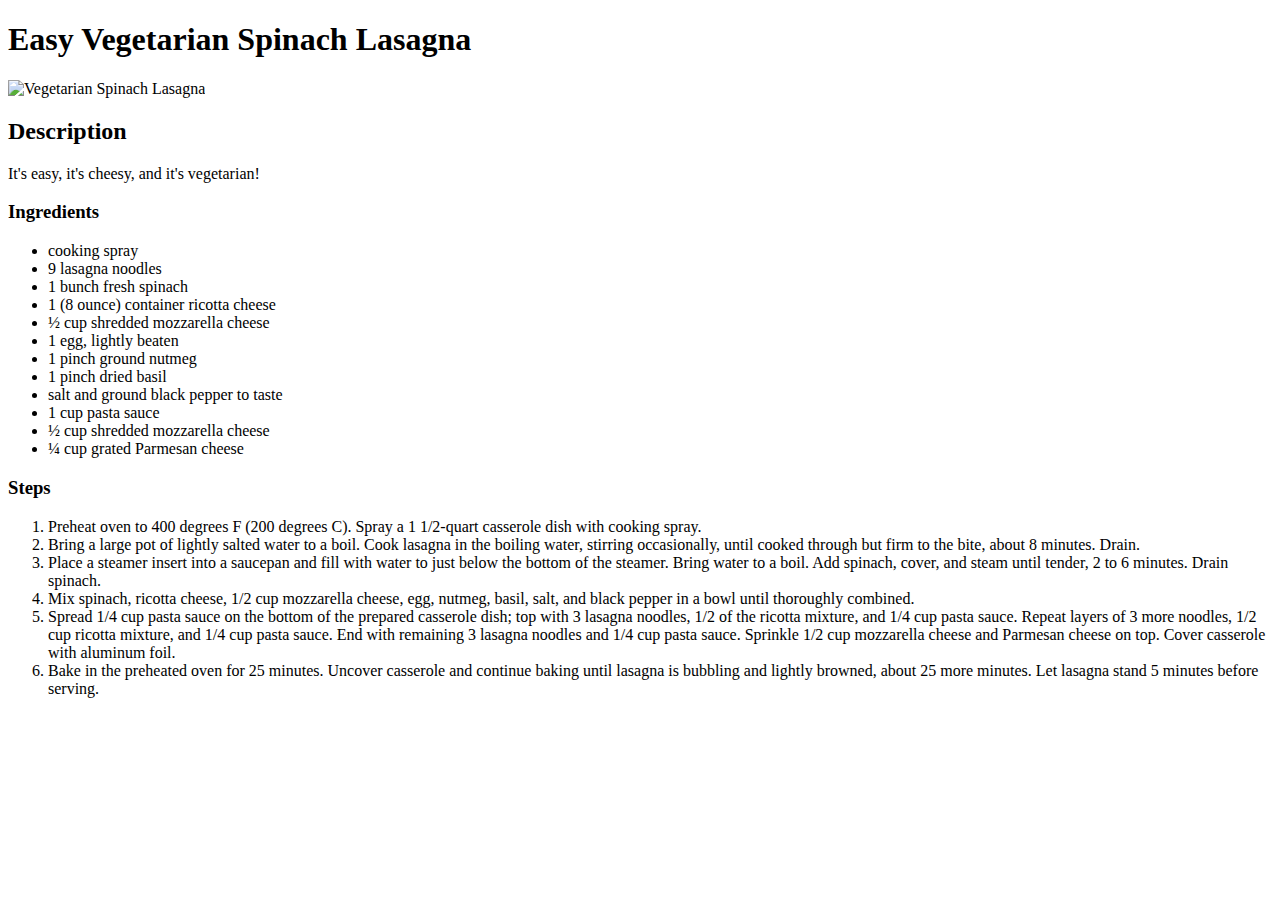
==== recipes/easyVegetarianSpinachLasagna.html @ 7a46287e "Add and format Easy Vegetarian Spinach Lasagna recipe" ====
<!DOCTYPE html>
<html lang="en">
<head>
    <meta charset="UTF-8">
    <meta http-equiv="X-UA-Compatible" content="IE=edge">
    <meta name="viewport" content="width=device-width, initial-scale=1.0">
    <title>Easy Vegetarian Spinach Lasagna</title>
</head>
<body>
    <h1>Easy Vegetarian Spinach Lasagna</h1>
    <img src="https://imagesvc.meredithcorp.io/v3/mm/image?url=https%3A%2F%2Fimages.media-allrecipes.com%2Fuserphotos%2F8823294.jpg&w=595&h=595&c=sc&poi=face&q=60" alt="Vegetarian Spinach Lasagna">
    <h2>Description</h2>
    <p>It's easy, it's cheesy, and it's vegetarian!</p>

    <h3>Ingredients</h3>
    <ul>
        <li>cooking spray</li>
        <li>9 lasagna noodles</li>
        <li>1 bunch fresh spinach</li>
        <li>1 (8 ounce) container ricotta cheese</li>
        <li>½ cup shredded mozzarella cheese</li>
        <li>1 egg, lightly beaten</li>
        <li>1 pinch ground nutmeg</li>
        <li>1 pinch dried basil</li>
        <li>salt and ground black pepper to taste</li>
        <li>1 cup pasta sauce</li>
        <li>½ cup shredded mozzarella cheese</li>
        <li>¼ cup grated Parmesan cheese</li>
    </ul>
    
    <h3>Steps</h3>
    <ol>
        <li>Preheat oven to 400 degrees F (200 degrees C). Spray a 1 1/2-quart casserole dish with cooking spray.        </li>
        <li>Bring a large pot of lightly salted water to a boil. Cook lasagna in the boiling water, stirring occasionally, until cooked through but firm to the bite, about 8 minutes. Drain.
        </li>
        <li>Place a steamer insert into a saucepan and fill with water to just below the bottom of the steamer. Bring water to a boil. Add spinach, cover, and steam until tender, 2 to 6 minutes. Drain spinach.
        </li>
        <li>Mix spinach, ricotta cheese, 1/2 cup mozzarella cheese, egg, nutmeg, basil, salt, and black pepper in a bowl until thoroughly combined.
        </li>
        <li>Spread 1/4 cup pasta sauce on the bottom of the prepared casserole dish; top with 3 lasagna noodles, 1/2 of the ricotta mixture, and 1/4 cup pasta sauce. Repeat layers of 3 more noodles, 1/2 cup ricotta mixture, and 1/4 cup pasta sauce. End with remaining 3 lasagna noodles and 1/4 cup pasta sauce. Sprinkle 1/2 cup mozzarella cheese and Parmesan cheese on top. Cover casserole with aluminum foil.
        </li>
        <li>Bake in the preheated oven for 25 minutes. Uncover casserole and continue baking until lasagna is bubbling and lightly browned, about 25 more minutes. Let lasagna stand 5 minutes before serving.
        </li>
    </ol>

</body>
</html>
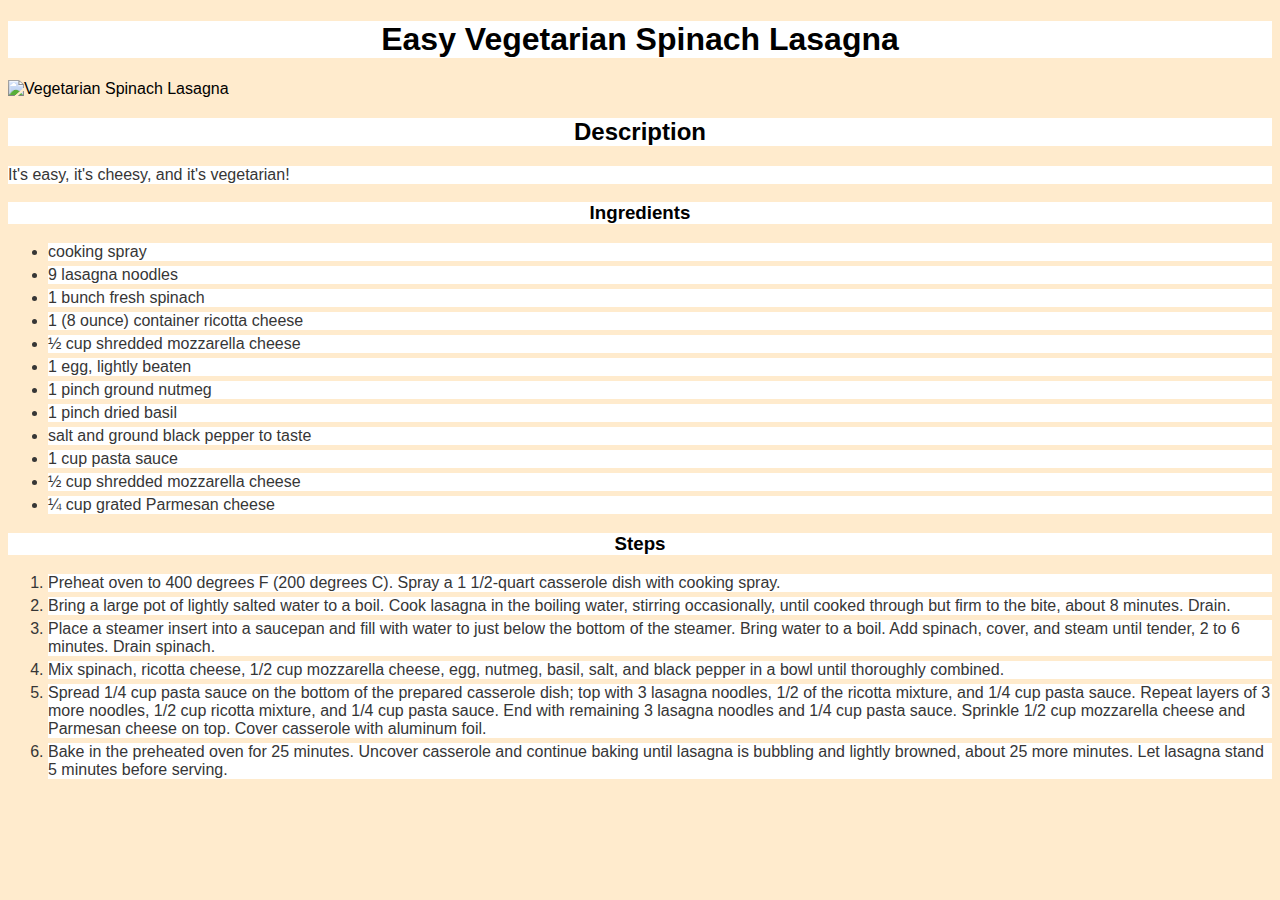
==== commit 84405362: "Add css styles" ====
--- a/recipes/easyVegetarianSpinachLasagna.html
+++ b/recipes/easyVegetarianSpinachLasagna.html
@@ -5,6 +5,7 @@
     <meta http-equiv="X-UA-Compatible" content="IE=edge">
     <meta name="viewport" content="width=device-width, initial-scale=1.0">
     <title>Easy Vegetarian Spinach Lasagna</title>
+    <link rel="stylesheet" href="../styles/styleRecipes.css">
 </head>
 <body>
     <h1>Easy Vegetarian Spinach Lasagna</h1>
--- a/styles/styleRecipes.css
+++ b/styles/styleRecipes.css
@@ -0,0 +1,21 @@
+body{
+    background-color: blanchedalmond;
+    font-family: sans-serif;
+}
+
+
+
+h1, h2, h3, h4{
+    text-align: center;
+    background-color: white;
+}
+
+ li, p{
+    background-color: white;
+    color: rgb(54, 54, 54);
+
+}
+
+li{
+    margin-top: 5px;
+}